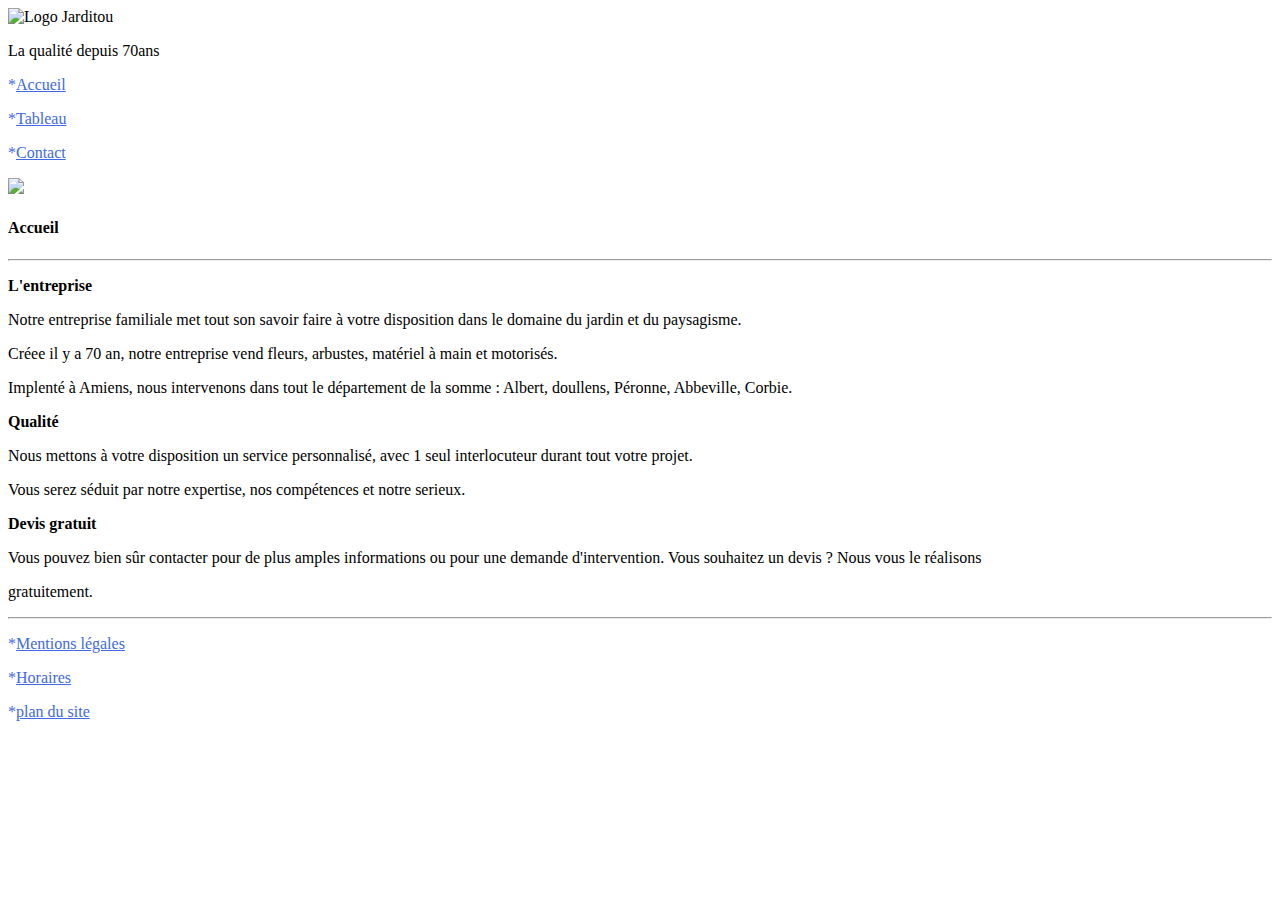
==== index.html @ a1d44658 "Mon envoi" ====
<!DOCTYPE html>
<html lang="fr">
<head>
    <meta charset="UTF-8">
    <meta http-equiv="X-UA-Compatible" content="IE=edge">
    <meta name="viewport" content="width=device-width, initial-scale=1.0">
    <title>Document</title>
</head>
<body>
<img src="jarditou_logo.jpg" alt="Logo Jarditou" title="Logo Jarditou">
<p>La qualité depuis 70ans
<p style="color:royalblue;">*<u>Accueil</u></p>
<p style="color:royalblue;">*<u>Tableau</u></p>
<p style="color:royalblue;">*<u>Contact</u></p>
<img src="promotion.jpg">
<p><h4><b>Accueil</b></h4></p>
<hr>
<p><b>L'entreprise</b></p>
<p>Notre entreprise familiale met tout son savoir faire à votre disposition dans le domaine du jardin et du paysagisme.</p>
<p>Créee il y a 70 an, notre entreprise vend fleurs, arbustes, matériel à main et motorisés.</p>
<p>Implenté à Amiens, nous intervenons dans tout le département de la somme : Albert, doullens, Péronne, Abbeville, Corbie.</p>
<p><b>Qualité</b></p>
<p>Nous mettons à votre disposition un service personnalisé, avec 1 seul interlocuteur durant tout votre projet.</p>
<p>Vous serez séduit par notre expertise, nos compétences et notre serieux.</p>
<p><b>Devis gratuit</b></p>
<p>Vous pouvez bien sûr contacter pour de plus amples informations ou pour une demande d'intervention. Vous souhaitez un devis ? Nous vous le réalisons</p>
<p>gratuitement.</p>
<hr>
<p style="color:royalblue;">*<u>Mentions légales</u></p>
<p style="color:royalblue;">*<u>Horaires</u></p>
<p style="color:royalblue;">*<u>plan du site</u></p>
</body>   
</html>
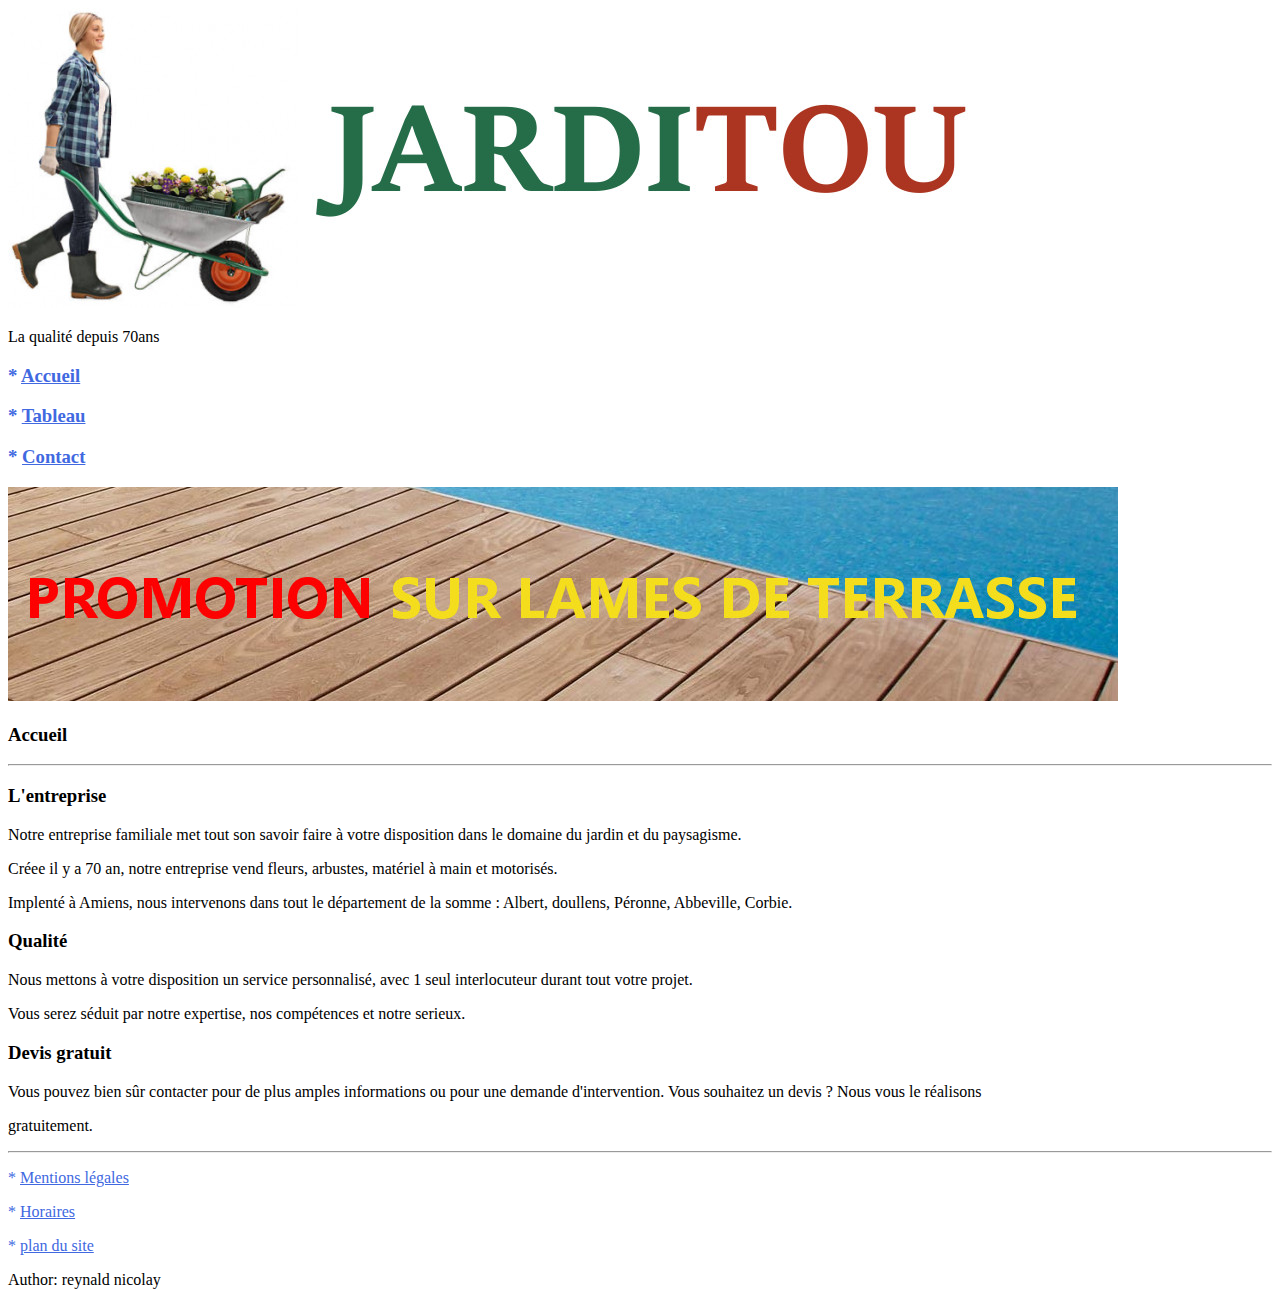
==== commit 83eeac64: "ajout page index" ====
--- a/index.html
+++ b/index.html
@@ -9,25 +9,28 @@
 <body>
 <img src="jarditou_logo.jpg" alt="Logo Jarditou" title="Logo Jarditou">
 <p>La qualité depuis 70ans
-<p style="color:royalblue;">*<u>Accueil</u></p>
-<p style="color:royalblue;">*<u>Tableau</u></p>
-<p style="color:royalblue;">*<u>Contact</u></p>
+<h3><p style="color:royalblue;">* <u>Accueil</h3></u></p>
+<h3><p style="color:royalblue;">* <u>Tableau</h3></u></p>
+<h3><p style="color:royalblue;">* <u>Contact</h3></u></p>
 <img src="promotion.jpg">
-<p><h4><b>Accueil</b></h4></p>
+<h3><p><b>Accueil</h3></b></p>
 <hr>
-<p><b>L'entreprise</b></p>
+<h3><p><b>L'entreprise</h3></b></p>
 <p>Notre entreprise familiale met tout son savoir faire à votre disposition dans le domaine du jardin et du paysagisme.</p>
 <p>Créee il y a 70 an, notre entreprise vend fleurs, arbustes, matériel à main et motorisés.</p>
 <p>Implenté à Amiens, nous intervenons dans tout le département de la somme : Albert, doullens, Péronne, Abbeville, Corbie.</p>
-<p><b>Qualité</b></p>
+<h3><p><b>Qualité</h3></b></p>
 <p>Nous mettons à votre disposition un service personnalisé, avec 1 seul interlocuteur durant tout votre projet.</p>
 <p>Vous serez séduit par notre expertise, nos compétences et notre serieux.</p>
-<p><b>Devis gratuit</b></p>
+<h3><p><b>Devis gratuit</h3></b></p>
 <p>Vous pouvez bien sûr contacter pour de plus amples informations ou pour une demande d'intervention. Vous souhaitez un devis ? Nous vous le réalisons</p>
 <p>gratuitement.</p>
 <hr>
-<p style="color:royalblue;">*<u>Mentions légales</u></p>
-<p style="color:royalblue;">*<u>Horaires</u></p>
-<p style="color:royalblue;">*<u>plan du site</u></p>
+<p style="color:royalblue;">* <u>Mentions légales</u></p>
+<p style="color:royalblue;">* <u>Horaires</u></p>
+<p style="color:royalblue;">* <u>plan du site</u></p>
 </body>   
-</html>+</html>
+<footer>
+    <p>Author: reynald nicolay</p>
+  </footer>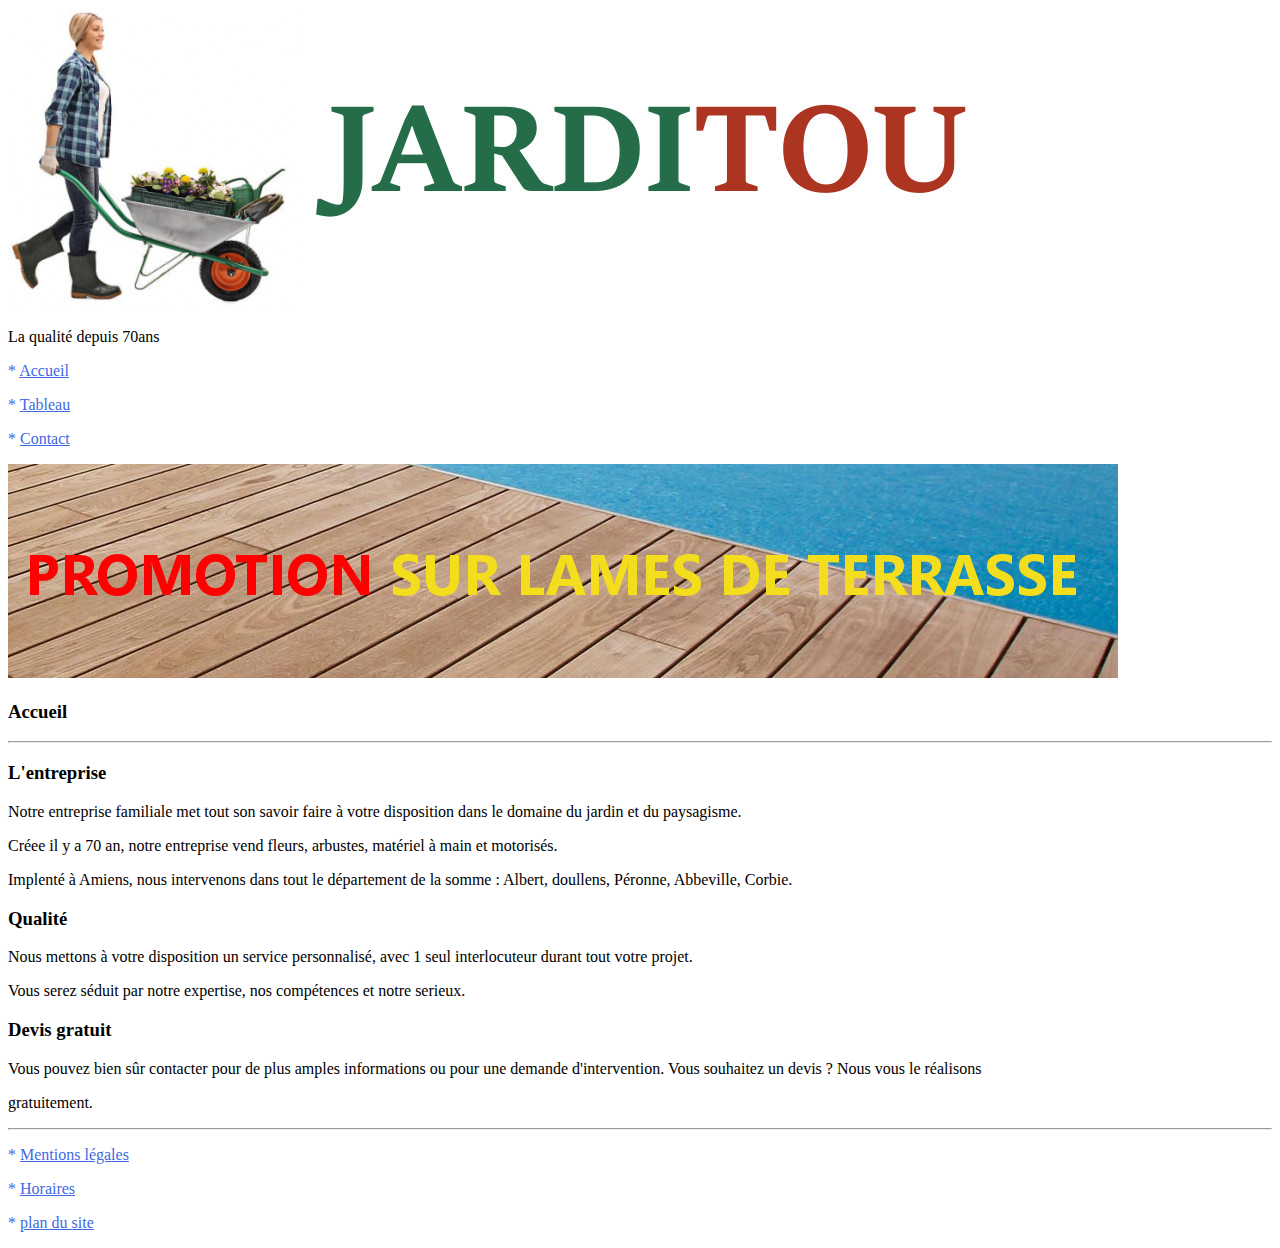
==== commit ad05addf: "contrôlé et vérifié" ====
--- a/index.html
+++ b/index.html
@@ -9,28 +9,25 @@
 <body>
 <img src="jarditou_logo.jpg" alt="Logo Jarditou" title="Logo Jarditou">
 <p>La qualité depuis 70ans
-<h3><p style="color:royalblue;">* <u>Accueil</h3></u></p>
-<h3><p style="color:royalblue;">* <u>Tableau</h3></u></p>
-<h3><p style="color:royalblue;">* <u>Contact</h3></u></p>
-<img src="promotion.jpg">
-<h3><p><b>Accueil</h3></b></p>
+    <p style="color:royalblue;">* <u>Accueil</u></p>
+    <p style="color:royalblue;">* <u>Tableau</u></p>
+    <p style="color:royalblue;">* <u>Contact</u></p>
+<img src="promotion.jpg" alt>
+<h3><b>Accueil</b></h3>
 <hr>
-<h3><p><b>L'entreprise</h3></b></p>
+<h3><b>L'entreprise</b></h3>
 <p>Notre entreprise familiale met tout son savoir faire à votre disposition dans le domaine du jardin et du paysagisme.</p>
 <p>Créee il y a 70 an, notre entreprise vend fleurs, arbustes, matériel à main et motorisés.</p>
 <p>Implenté à Amiens, nous intervenons dans tout le département de la somme : Albert, doullens, Péronne, Abbeville, Corbie.</p>
-<h3><p><b>Qualité</h3></b></p>
+<h3><b>Qualité</b></h3>
 <p>Nous mettons à votre disposition un service personnalisé, avec 1 seul interlocuteur durant tout votre projet.</p>
 <p>Vous serez séduit par notre expertise, nos compétences et notre serieux.</p>
-<h3><p><b>Devis gratuit</h3></b></p>
+<h3><b>Devis gratuit</b></h3>
 <p>Vous pouvez bien sûr contacter pour de plus amples informations ou pour une demande d'intervention. Vous souhaitez un devis ? Nous vous le réalisons</p>
 <p>gratuitement.</p>
 <hr>
 <p style="color:royalblue;">* <u>Mentions légales</u></p>
 <p style="color:royalblue;">* <u>Horaires</u></p>
 <p style="color:royalblue;">* <u>plan du site</u></p>
-</body>   
-</html>
-<footer>
-    <p>Author: reynald nicolay</p>
-  </footer>+</body>
+  </html>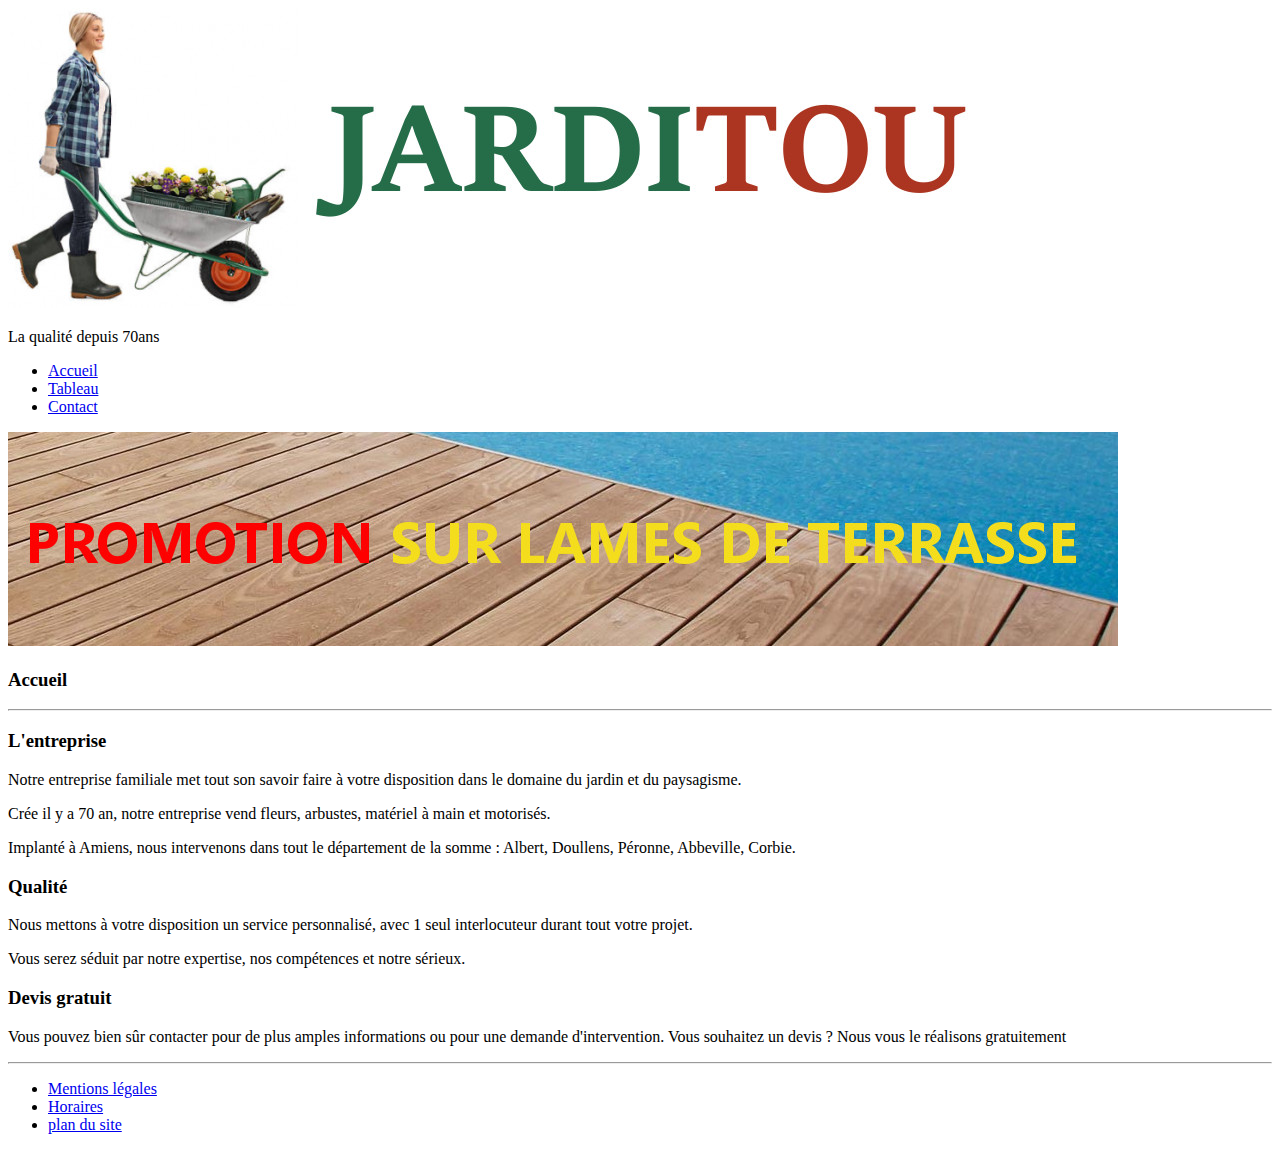
==== commit 73c86426: "html terminé" ====
--- a/index.html
+++ b/index.html
@@ -1,33 +1,42 @@
 <!DOCTYPE html>
 <html lang="fr">
+
 <head>
     <meta charset="UTF-8">
     <meta http-equiv="X-UA-Compatible" content="IE=edge">
     <meta name="viewport" content="width=device-width, initial-scale=1.0">
     <title>Document</title>
 </head>
+
 <body>
-<img src="jarditou_logo.jpg" alt="Logo Jarditou" title="Logo Jarditou">
-<p>La qualité depuis 70ans
-    <p style="color:royalblue;">* <u>Accueil</u></p>
-    <p style="color:royalblue;">* <u>Tableau</u></p>
-    <p style="color:royalblue;">* <u>Contact</u></p>
-<img src="promotion.jpg" alt>
-<h3><b>Accueil</b></h3>
-<hr>
-<h3><b>L'entreprise</b></h3>
-<p>Notre entreprise familiale met tout son savoir faire à votre disposition dans le domaine du jardin et du paysagisme.</p>
-<p>Créee il y a 70 an, notre entreprise vend fleurs, arbustes, matériel à main et motorisés.</p>
-<p>Implenté à Amiens, nous intervenons dans tout le département de la somme : Albert, doullens, Péronne, Abbeville, Corbie.</p>
-<h3><b>Qualité</b></h3>
-<p>Nous mettons à votre disposition un service personnalisé, avec 1 seul interlocuteur durant tout votre projet.</p>
-<p>Vous serez séduit par notre expertise, nos compétences et notre serieux.</p>
-<h3><b>Devis gratuit</b></h3>
-<p>Vous pouvez bien sûr contacter pour de plus amples informations ou pour une demande d'intervention. Vous souhaitez un devis ? Nous vous le réalisons</p>
-<p>gratuitement.</p>
-<hr>
-<p style="color:royalblue;">* <u>Mentions légales</u></p>
-<p style="color:royalblue;">* <u>Horaires</u></p>
-<p style="color:royalblue;">* <u>plan du site</u></p>
+    <img src="jarditou_logo.jpg" alt="Logo Jarditou" title="Logo Jarditou">
+    <p>La qualité depuis 70ans</p>
+    <ul>
+        <li><a href="accueil.html">Accueil</a></li>
+        <li><a href="tableau.html">Tableau</a></li>
+        <li><a href="contact.html">Contact</a></li>
+    </ul>
+    <img src="promotion.jpg" alt>
+    <h3><b>Accueil</b></h3>
+    <hr>
+    <h3><b>L'entreprise</b></h3>
+    <p>Notre entreprise familiale met tout son savoir faire à votre disposition dans le domaine du jardin et du
+        paysagisme.</p>
+    <p>Crée il y a 70 an, notre entreprise vend fleurs, arbustes, matériel à main et motorisés.</p>
+    <p>Implanté à Amiens, nous intervenons dans tout le département de la somme : Albert, Doullens, Péronne, Abbeville,
+        Corbie.</p>
+    <h3><b>Qualité</b></h3>
+    <p>Nous mettons à votre disposition un service personnalisé, avec 1 seul interlocuteur durant tout votre projet.</p>
+    <p>Vous serez séduit par notre expertise, nos compétences et notre sérieux.</p>
+    <h3><b>Devis gratuit</b></h3>
+    <p>Vous pouvez bien sûr contacter pour de plus amples informations ou pour une demande d'intervention. Vous
+        souhaitez un devis ? Nous vous le réalisons gratuitement</p>
+    <hr>
+    <ul>
+        <li><a href="45897.html">Mentions légales</a></li>
+        <li><a href="45897.html">Horaires</a></li>
+        <li><a href="45897.html">plan du site</a></li>
+    </ul>
 </body>
-  </html>+
+</html>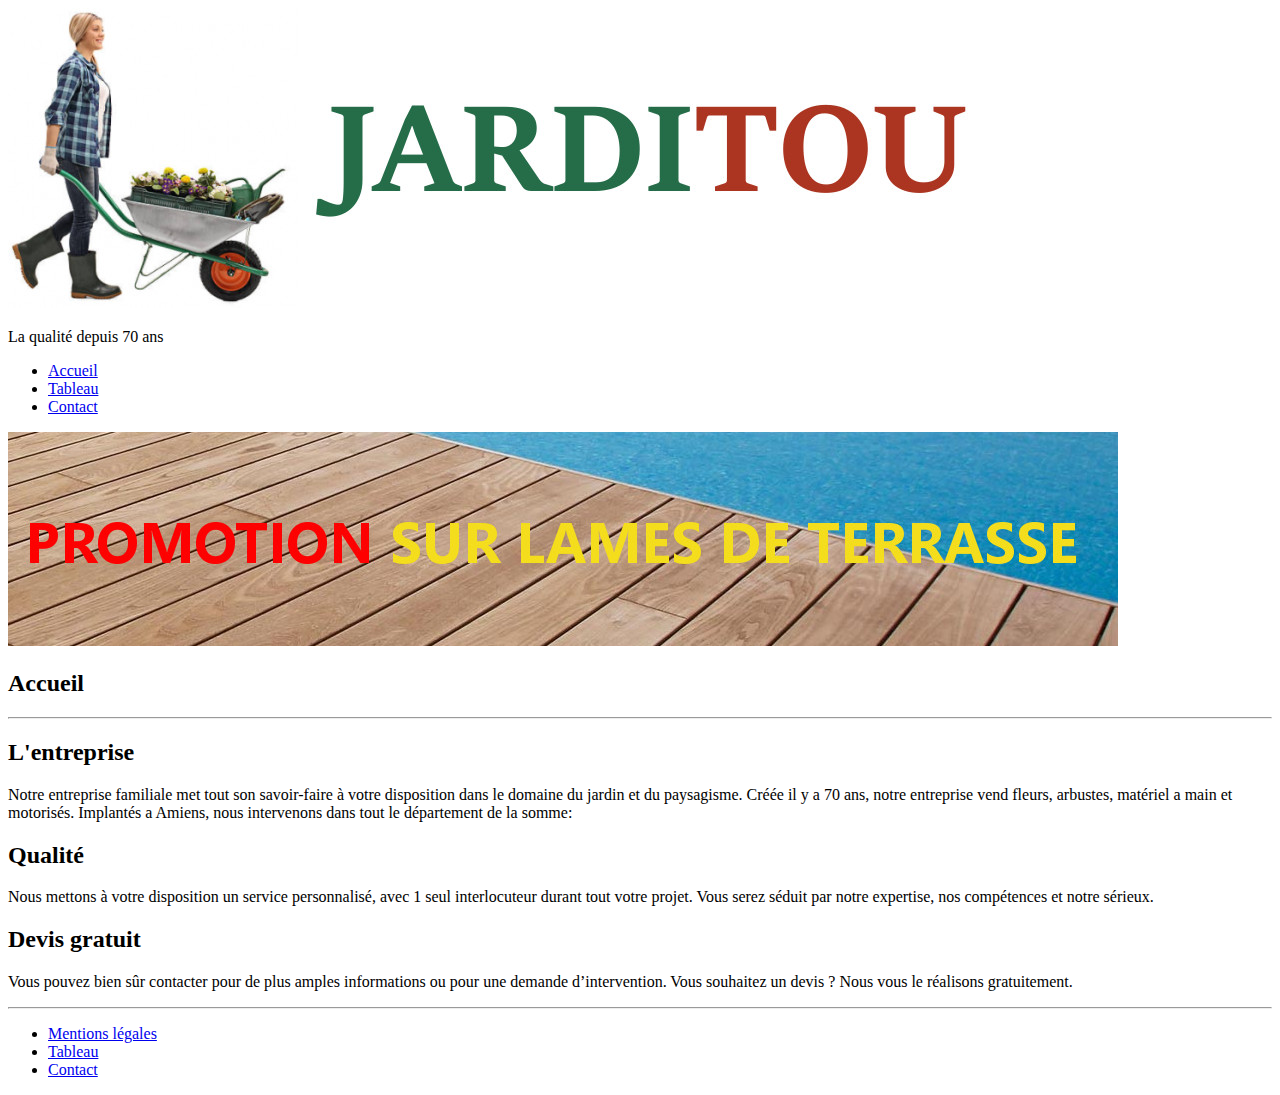
==== commit 1ae08ef3: "html" ====
--- a/index.html
+++ b/index.html
@@ -5,38 +5,43 @@
     <meta charset="UTF-8">
     <meta http-equiv="X-UA-Compatible" content="IE=edge">
     <meta name="viewport" content="width=device-width, initial-scale=1.0">
-    <title>Document</title>
+    <title>page accueil</title>
 </head>
 
 <body>
-    <img src="jarditou_logo.jpg" alt="Logo Jarditou" title="Logo Jarditou">
-    <p>La qualité depuis 70ans</p>
+    <img src="jarditou_logo.jpg" alt="logo jarditou" title="logo jarditou">
+    <p>La qualité depuis 70 ans</p>
+   
     <ul>
-        <li><a href="accueil.html">Accueil</a></li>
-        <li><a href="tableau.html">Tableau</a></li>
-        <li><a href="contact.html">Contact</a></li>
+        <li><a href="accueil.html" title="aller a accueil">Accueil</a></li>
+        <li><a href="page_tableau.html" title="aller a la page tableau">Tableau</a></li>
+        <li><a href="page_contact.html" title="aller a la page contact">Contact</a></li>
     </ul>
-    <img src="promotion.jpg" alt>
-    <h3><b>Accueil</b></h3>
+  
+    <img src="promotion.jpg" alt="Promotion" title="promotion">
+   
+    <h2>Accueil</h2>
     <hr>
-    <h3><b>L'entreprise</b></h3>
-    <p>Notre entreprise familiale met tout son savoir faire à votre disposition dans le domaine du jardin et du
-        paysagisme.</p>
-    <p>Crée il y a 70 an, notre entreprise vend fleurs, arbustes, matériel à main et motorisés.</p>
-    <p>Implanté à Amiens, nous intervenons dans tout le département de la somme : Albert, Doullens, Péronne, Abbeville,
-        Corbie.</p>
-    <h3><b>Qualité</b></h3>
-    <p>Nous mettons à votre disposition un service personnalisé, avec 1 seul interlocuteur durant tout votre projet.</p>
-    <p>Vous serez séduit par notre expertise, nos compétences et notre sérieux.</p>
-    <h3><b>Devis gratuit</b></h3>
-    <p>Vous pouvez bien sûr contacter pour de plus amples informations ou pour une demande d'intervention. Vous
-        souhaitez un devis ? Nous vous le réalisons gratuitement</p>
+    
+    <h2>L'entreprise</h2>
+    <p>Notre entreprise familiale met tout son savoir-faire à votre disposition dans le domaine du jardin et du
+        paysagisme.
+        Créée il y a 70 ans, notre entreprise vend fleurs, arbustes, matériel a main et motorisés.
+        Implantés a Amiens, nous intervenons dans tout le département de la somme:</p>
+    <h2>Qualité</h2>
+    <p>Nous mettons à votre disposition un service personnalisé, avec 1 seul interlocuteur durant tout votre projet.
+        Vous serez séduit par notre expertise, nos compétences et notre sérieux.</p>
+    <h2>Devis gratuit</h2>
+    <p>Vous pouvez bien sûr contacter pour de plus amples informations ou pour une demande d’intervention. Vous
+        souhaitez un devis ? Nous vous le réalisons gratuitement.</p>
     <hr>
+   
     <ul>
-        <li><a href="45897.html">Mentions légales</a></li>
-        <li><a href="45897.html">Horaires</a></li>
-        <li><a href="45897.html">plan du site</a></li>
+        <li><a href="mention_legale.html" title="aller a la page mention legale">Mentions légales</a></li>
+        <li><a href="page_tableau.html" title="aller a la page tableau">Tableau</a></li>
+        <li><a href="page_contact.html" title="aller a la page contact">Contact</a></li>
     </ul>
+
 </body>
 
 </html>